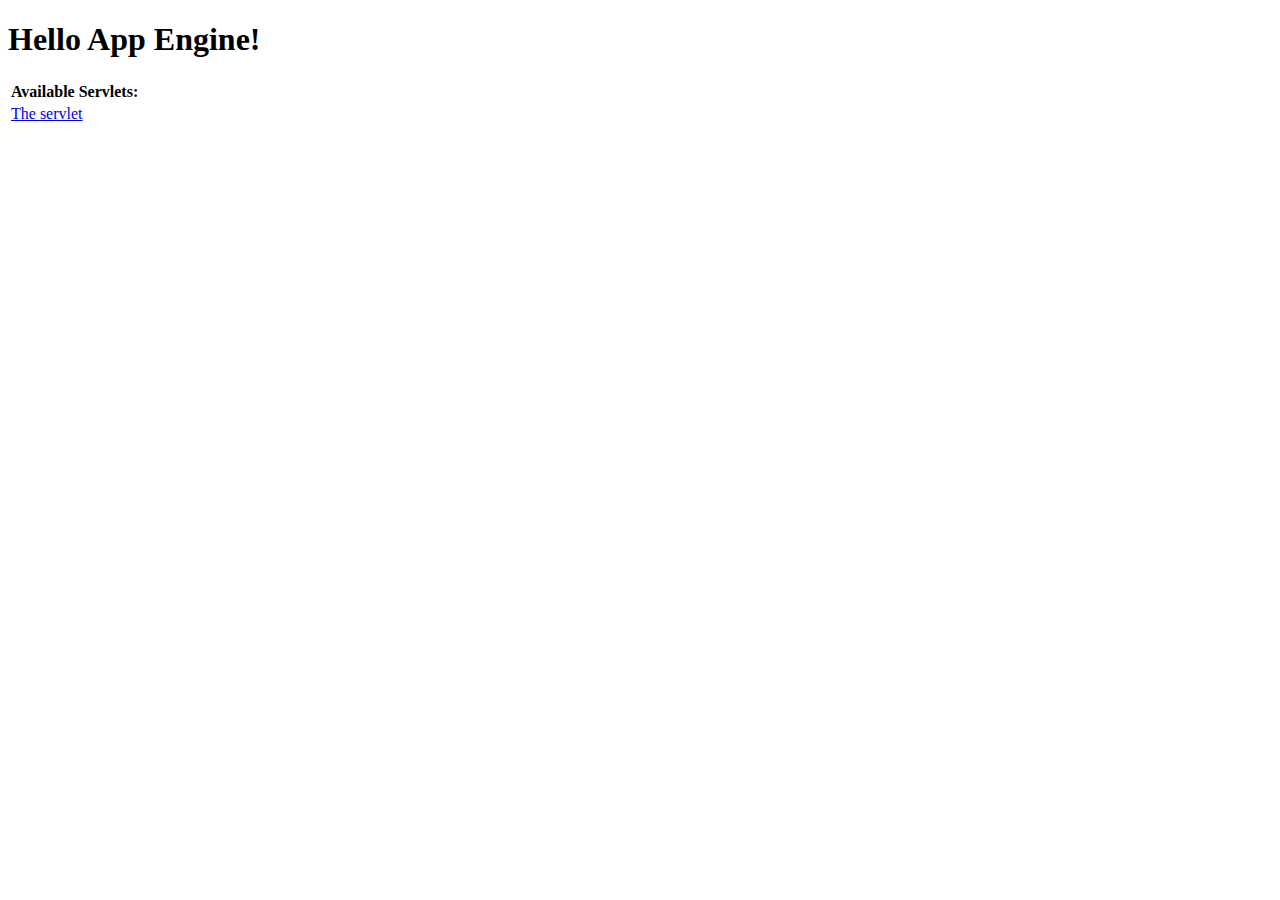
==== src/main/webapp/index.html @ fd73b207 "Initial commit" ====
<!DOCTYPE html>
<html xmlns="http://www.w3.org/1999/xhtml" lang="en">
  <head>
    <meta http-equiv="content-type" content="application/xhtml+xml; charset=UTF-8" />
    <title>Hello App Engine</title>
  </head>

  <body>
    <h1>Hello App Engine!</h1>

    <table>
      <tr>
        <td colspan="2" style="font-weight:bold;">Available Servlets:</td>        
      </tr>
      <tr>
        <td><a href='/hello'>The servlet</a></td>
      </tr>
    </table>
  </body>
</html>
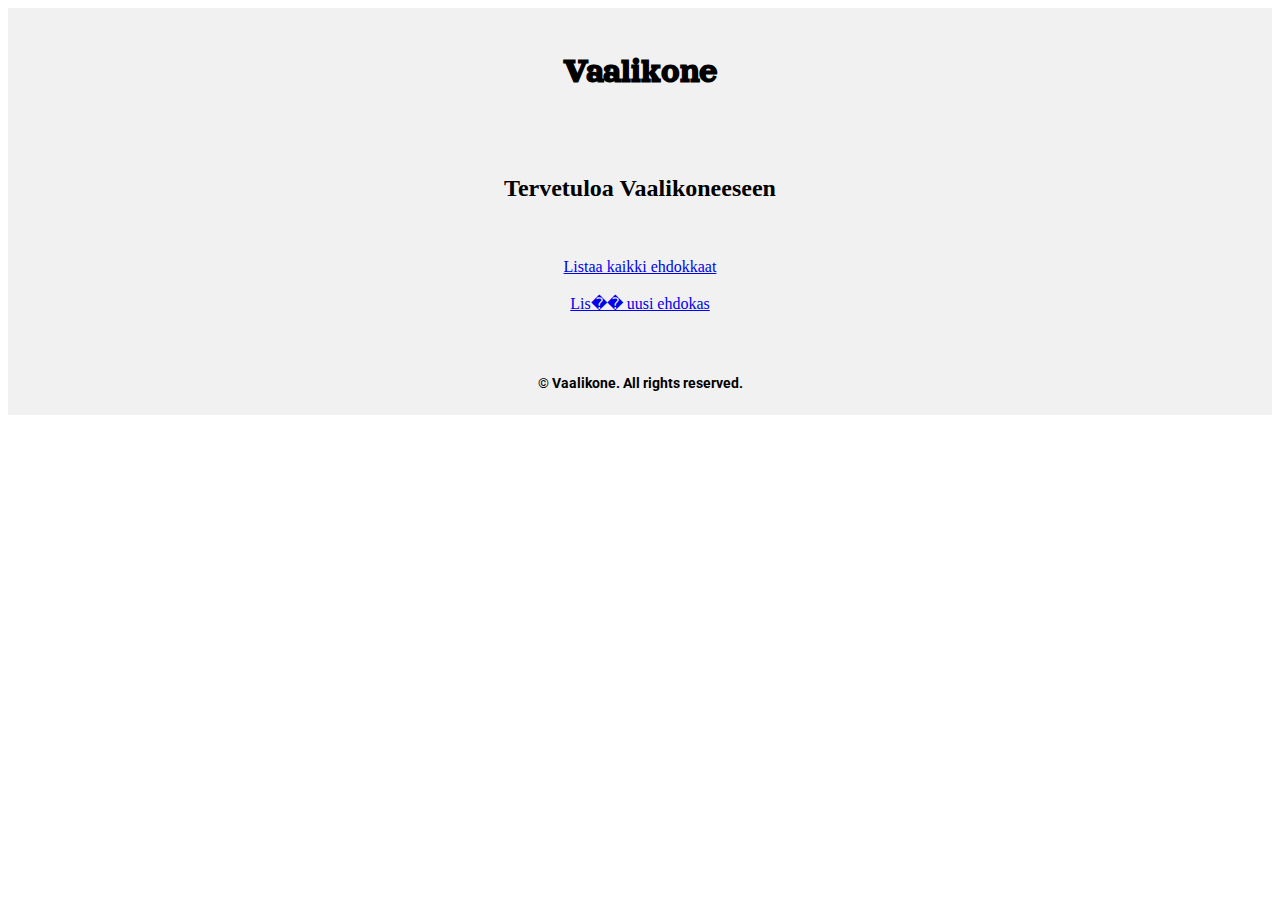
==== commit e351ffe1: "Add some CSS and other candy" ====
--- a/src/main/webapp/index.html
+++ b/src/main/webapp/index.html
@@ -1,20 +1,25 @@
 <!DOCTYPE html>
-<html xmlns="http://www.w3.org/1999/xhtml" lang="en">
-  <head>
-    <meta http-equiv="content-type" content="application/xhtml+xml; charset=UTF-8" />
-    <title>Hello App Engine</title>
-  </head>
+<html lang="fi">
+<head>
+<link rel="stylesheet" href="style.css"> 
+<meta name="viewport" content="width=device-width, initial-scale=1.0">
 
-  <body>
-    <h1>Hello App Engine!</h1>
-
-    <table>
-      <tr>
-        <td colspan="2" style="font-weight:bold;">Available Servlets:</td>        
-      </tr>
-      <tr>
-        <td><a href='/hello'>The servlet</a></td>
-      </tr>
-    </table>
-  </body>
+<title>Vaalikone REST Version</title>
+</head>
+<body>
+	<div class="header">
+		<h1>Vaalikone</h1>
+	</div>
+    
+    <div class="action">
+        <h2>Tervetuloa Vaalikoneeseen</h2>
+        <br><br>
+        <a href="/rest/vaalikoneservice/listAllCandidates">Listaa kaikki ehdokkaat</a><br><br>
+        <a href="addCandidate.html">Lis�� uusi ehdokas</a><br><br>
+    </div>
+   <div class="footer">
+		<p>&copy; Vaalikone. All rights reserved.</p>
+	</div>
+	
+</body>
 </html>--- a/src/main/webapp/style.css
+++ b/src/main/webapp/style.css
@@ -0,0 +1,64 @@
+@charset "utf-8";
+@import url('https://fonts.googleapis.com/css2?family=Orelega+One&family=Roboto&display=swap');
+
+/* Style Sheet for Vaalikone App */
+/* ----------------------------- */ 
+
+/* Body style */
+
+.header {
+  background-color: #F1F1F1;
+  text-align: center;
+  padding: 20px;
+  }
+
+h1 {
+  font-family: 'Orelega One', cursive;
+  font-size: 36px;
+  }
+
+p, tr, th, td {
+  font-family: 'Roboto', sans-serif; 
+  font-size: 14px;
+  }
+
+/* Form and buttons style */ 
+
+label {
+  cursor: pointer;
+  display: inline-block;
+  padding: 3px 6px;
+  text-align: right;
+  width: 150px;
+  vertical-align: top;
+}
+
+.action {
+  background-color: #F1F1F1;
+  text-align: center;
+  padding: 20px;
+  }
+  
+.tabledb {
+  background-color: #F1F1F1;
+  width: 100%;  
+  }
+
+.submit-button {
+  background-color: #6495ED;
+  border: none;
+  color: white;
+  padding: 16px 32px;
+  text-decoration: none;
+  margin: 4px 2px;
+  cursor: pointer;
+  }
+
+/* Footer style */ 
+
+.footer {
+  background-color: #F1F1F1;
+  text-align: center;
+  font-weight: bold;
+  padding: 10px;
+  }
